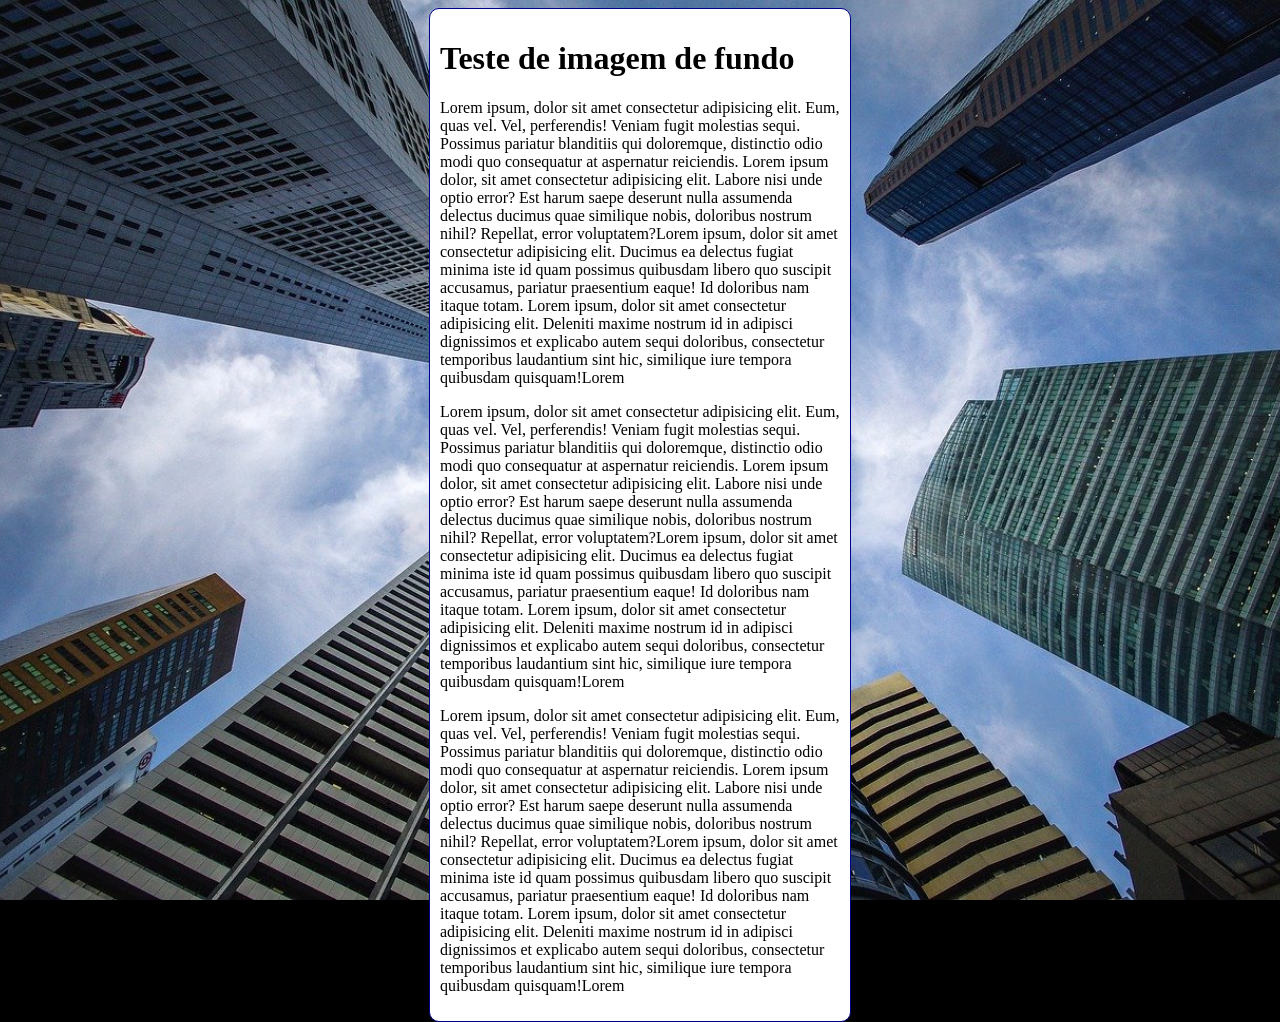
==== exercicios/exe31/fundo006.html @ 7a5eeb48 "atualizei novamente" ====
<!DOCTYPE html>
<html lang="en">
<head>
    <meta charset="UTF-8">
    <meta name="viewport" content="width=device-width, initial-scale=1.0">
    <title>Fundo fixo de tela</title>
    <style>
        body{
            height: 100vh ;
            background-color: black;
            background-image: url("img/wallpaper002.jpg");
            background-position: center center;
            background-repeat: repeat;
            background-size:cover ;
            background-attachment: fixed;

        }
        main{
            background-color: white;
            width: 400px;
            padding: 10px;
            margin: auto;
            border: 1px solid darkblue;
            border-radius: 10px;

        }
    </style>

</head>
<body>
    <main>
        <h1>Teste de imagem de fundo</h1>
        <p>
            Lorem ipsum, dolor sit amet consectetur adipisicing elit. Eum, quas vel. Vel, perferendis! Veniam fugit molestias sequi. Possimus pariatur blanditiis qui doloremque, distinctio odio modi quo consequatur at aspernatur reiciendis.
            Lorem ipsum dolor, sit amet consectetur adipisicing elit. Labore nisi unde optio error? Est harum saepe deserunt nulla assumenda delectus ducimus quae similique nobis, doloribus nostrum nihil? Repellat, error voluptatem?Lorem ipsum, dolor sit amet consectetur adipisicing elit. Ducimus ea delectus fugiat minima iste id quam possimus quibusdam libero quo suscipit accusamus, pariatur praesentium eaque! Id doloribus nam itaque totam.
            Lorem ipsum, dolor sit amet consectetur adipisicing elit. Deleniti maxime nostrum id in adipisci dignissimos et explicabo autem sequi doloribus, consectetur temporibus laudantium sint hic, similique iure tempora quibusdam quisquam!Lorem
        </p>
        <p>
            Lorem ipsum, dolor sit amet consectetur adipisicing elit. Eum, quas vel. Vel, perferendis! Veniam fugit molestias sequi. Possimus pariatur blanditiis qui doloremque, distinctio odio modi quo consequatur at aspernatur reiciendis.
            Lorem ipsum dolor, sit amet consectetur adipisicing elit. Labore nisi unde optio error? Est harum saepe deserunt nulla assumenda delectus ducimus quae similique nobis, doloribus nostrum nihil? Repellat, error voluptatem?Lorem ipsum, dolor sit amet consectetur adipisicing elit. Ducimus ea delectus fugiat minima iste id quam possimus quibusdam libero quo suscipit accusamus, pariatur praesentium eaque! Id doloribus nam itaque totam.
            Lorem ipsum, dolor sit amet consectetur adipisicing elit. Deleniti maxime nostrum id in adipisci dignissimos et explicabo autem sequi doloribus, consectetur temporibus laudantium sint hic, similique iure tempora quibusdam quisquam!Lorem
        </p>
        <p>
            Lorem ipsum, dolor sit amet consectetur adipisicing elit. Eum, quas vel. Vel, perferendis! Veniam fugit molestias sequi. Possimus pariatur blanditiis qui doloremque, distinctio odio modi quo consequatur at aspernatur reiciendis.
            Lorem ipsum dolor, sit amet consectetur adipisicing elit. Labore nisi unde optio error? Est harum saepe deserunt nulla assumenda delectus ducimus quae similique nobis, doloribus nostrum nihil? Repellat, error voluptatem?Lorem ipsum, dolor sit amet consectetur adipisicing elit. Ducimus ea delectus fugiat minima iste id quam possimus quibusdam libero quo suscipit accusamus, pariatur praesentium eaque! Id doloribus nam itaque totam.
            Lorem ipsum, dolor sit amet consectetur adipisicing elit. Deleniti maxime nostrum id in adipisci dignissimos et explicabo autem sequi doloribus, consectetur temporibus laudantium sint hic, similique iure tempora quibusdam quisquam!Lorem
        </p>
    </main>
</body>
</html>
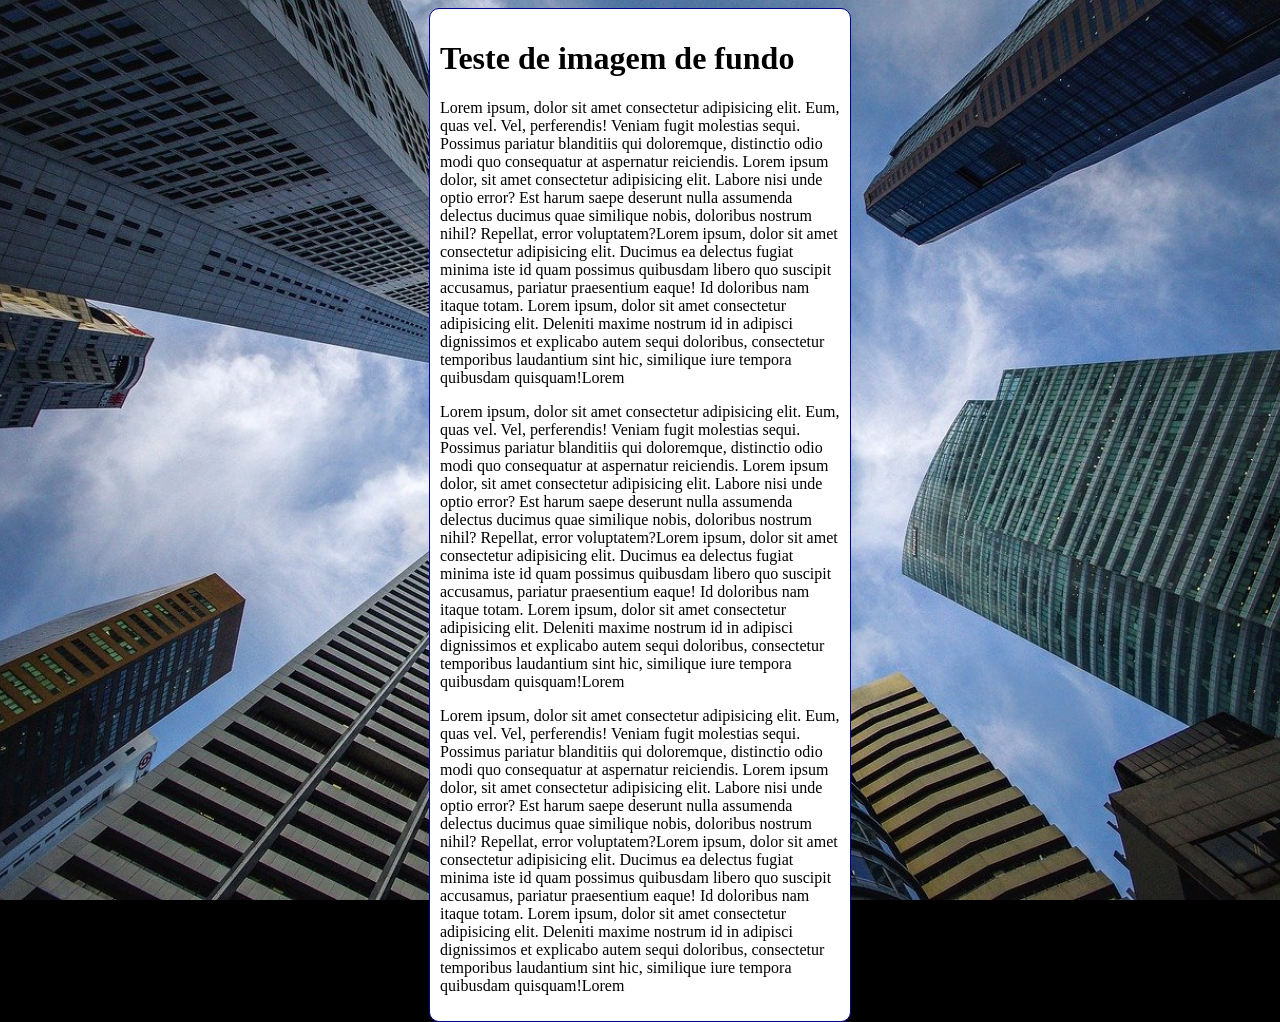
==== commit 28f9a887: "feito" ====
--- a/exercicios/exe31/fundo006.html
+++ b/exercicios/exe31/fundo006.html
@@ -1,5 +1,5 @@
 <!DOCTYPE html>
-<html lang="en">
+<html lang="pt-br">
 <head>
     <meta charset="UTF-8">
     <meta name="viewport" content="width=device-width, initial-scale=1.0">
